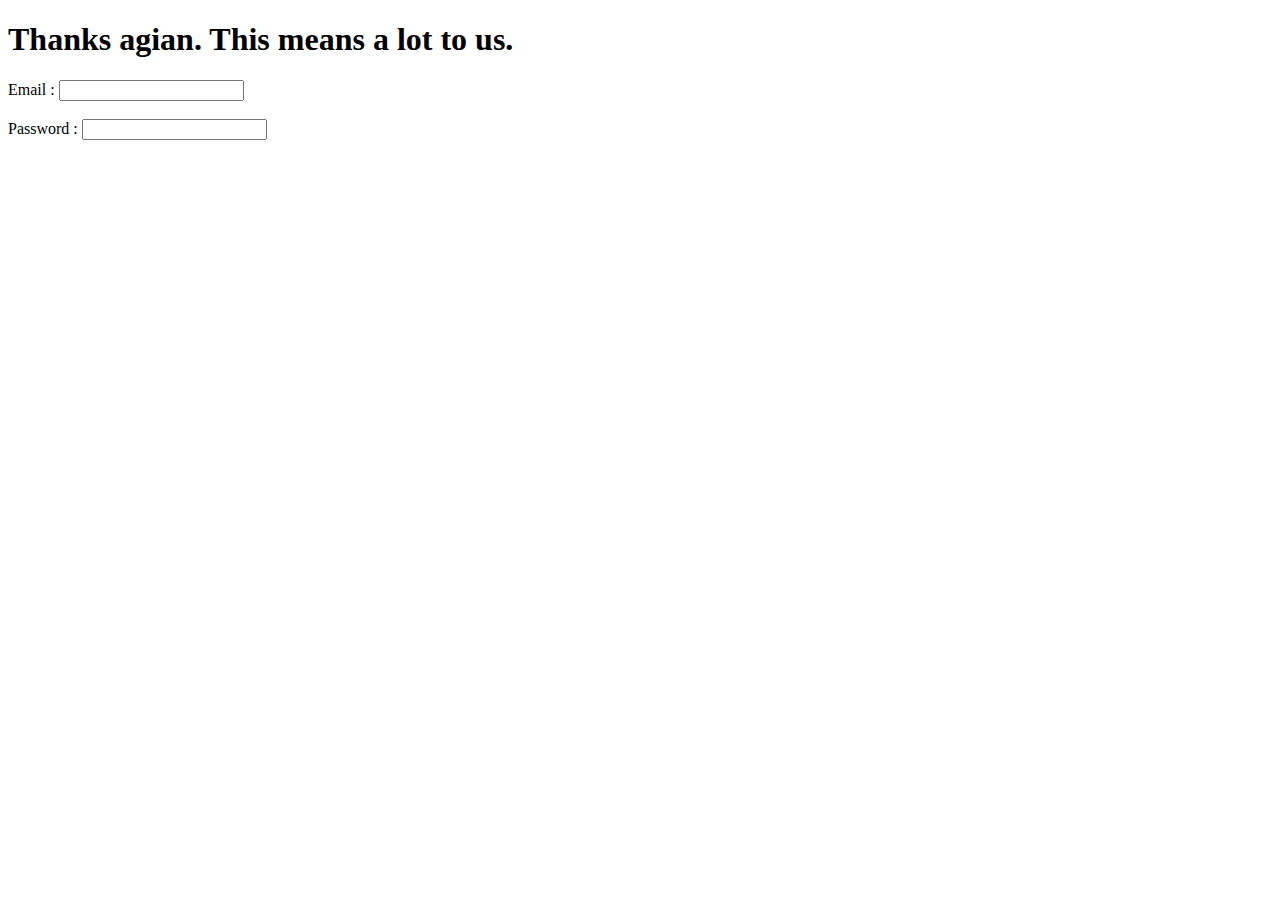
==== landing.html @ 222d6fe0 "Check It Out!" ====
<!DOCTYPE html>
<html>
<head>
	<meta charset="utf-8">
	<meta name="viewport" content="width=device-width, initial-scale=1">
	<title>Donate</title>
	<link href="https://cdn.jsdelivr.net/npm/bootstrap@5.2.1/dist/css/bootstrap.min.css" rel="stylesheet" integrity="sha384-iYQeCzEYFbKjA/T2uDLTpkwGzCiq6soy8tYaI1GyVh/UjpbCx/TYkiZhlZB6+fzT" crossorigin="anonymous">
	<link rel="stylesheet" type="text/css" href="C:\Users\Sina\Documents\website\landing page\landing.css">
	<link rel="preconnect" href="https://fonts.googleapis.com">
	<link rel="preconnect" href="https://fonts.gstatic.com" crossorigin>
	<link href="https://fonts.googleapis.com/css2?family=Bebas+Neue&family=Cormorant+Garamond:ital,wght@1,300&family=Raleway:ital,wght@1,600&display=swap" rel="stylesheet">
</head>
<body>
	<div class="container d-flex">
		<div class="row">
			<header class="text-center col-12">	
				<h1>Thanks agian. This means a lot to us.</h1>
			</header>
			<section class="text-center col-12">  
				<form>
					<p1>Email : </p1><input type="email" name="email"requierd class="two"><br><br>
					<p2>Password : </p2><input type="password" name="password" required class="two"> 
				</form>
			</section>
		</div>
	</div>
	<script src="https://cdn.jsdelivr.net/npm/bootstrap@5.2.1/dist/js/bootstrap.min.js" integrity="sha384-7VPbUDkoPSGFnVtYi0QogXtr74QeVeeIs99Qfg5YCF+TidwNdjvaKZX19NZ/e6oz" crossorigin="anonymous"></script>
</body>
</html>
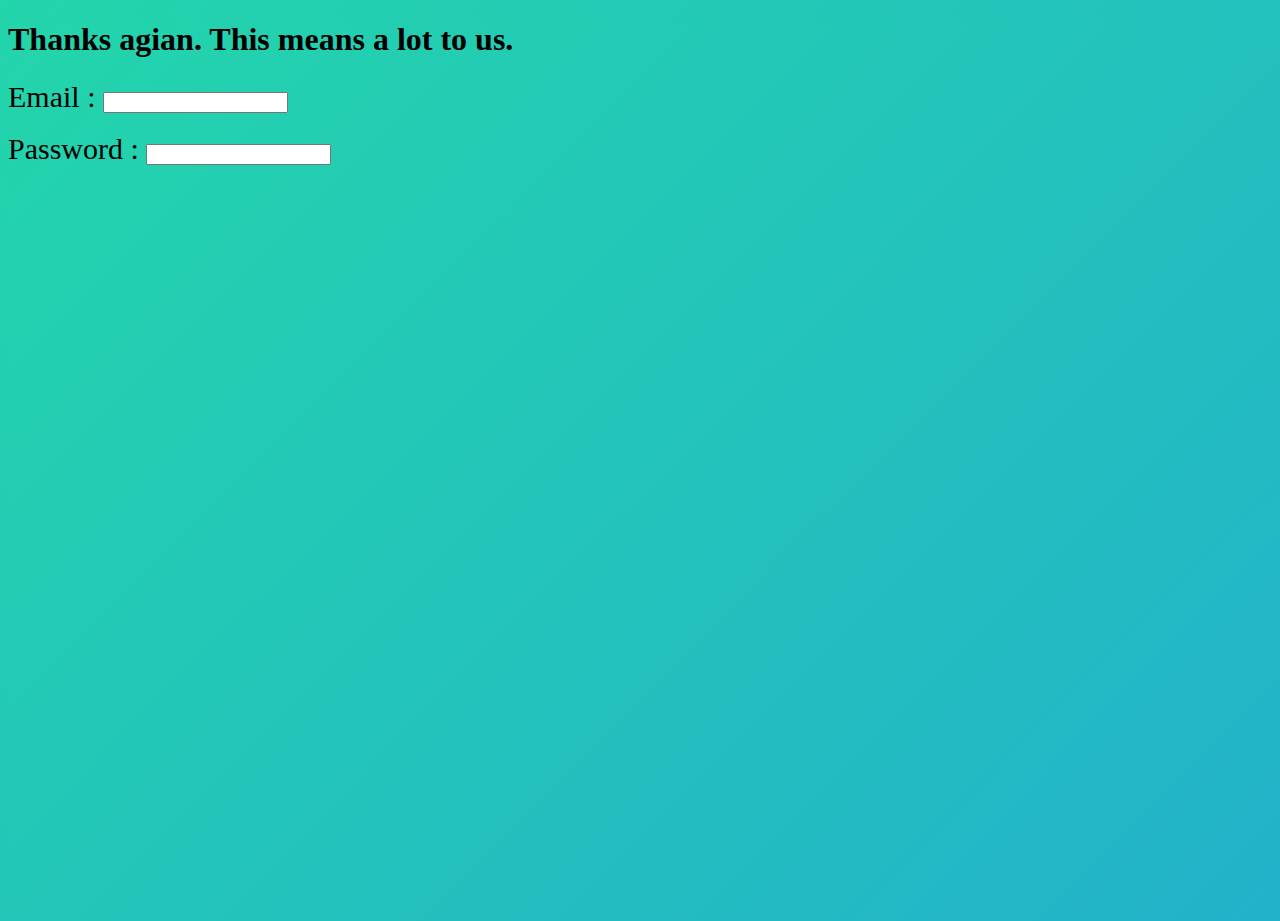
==== commit 93ef6600: "Add files via upload" ====
--- a/landing.html
+++ b/landing.html
@@ -1,29 +1,29 @@
-<!DOCTYPE html>
-<html>
-<head>
-	<meta charset="utf-8">
-	<meta name="viewport" content="width=device-width, initial-scale=1">
-	<title>Donate</title>
-	<link href="https://cdn.jsdelivr.net/npm/bootstrap@5.2.1/dist/css/bootstrap.min.css" rel="stylesheet" integrity="sha384-iYQeCzEYFbKjA/T2uDLTpkwGzCiq6soy8tYaI1GyVh/UjpbCx/TYkiZhlZB6+fzT" crossorigin="anonymous">
-	<link rel="stylesheet" type="text/css" href="C:\Users\Sina\Documents\website\landing page\landing.css">
-	<link rel="preconnect" href="https://fonts.googleapis.com">
-	<link rel="preconnect" href="https://fonts.gstatic.com" crossorigin>
-	<link href="https://fonts.googleapis.com/css2?family=Bebas+Neue&family=Cormorant+Garamond:ital,wght@1,300&family=Raleway:ital,wght@1,600&display=swap" rel="stylesheet">
-</head>
-<body>
-	<div class="container d-flex">
-		<div class="row">
-			<header class="text-center col-12">	
-				<h1>Thanks agian. This means a lot to us.</h1>
-			</header>
-			<section class="text-center col-12">  
-				<form>
-					<p1>Email : </p1><input type="email" name="email"requierd class="two"><br><br>
-					<p2>Password : </p2><input type="password" name="password" required class="two"> 
-				</form>
-			</section>
-		</div>
-	</div>
-	<script src="https://cdn.jsdelivr.net/npm/bootstrap@5.2.1/dist/js/bootstrap.min.js" integrity="sha384-7VPbUDkoPSGFnVtYi0QogXtr74QeVeeIs99Qfg5YCF+TidwNdjvaKZX19NZ/e6oz" crossorigin="anonymous"></script>
-</body>
+<!DOCTYPE html>
+<html>
+<head>
+	<meta charset="utf-8">
+	<meta name="viewport" content="width=device-width, initial-scale=1">
+	<title>Donate</title>
+	<link href="https://cdn.jsdelivr.net/npm/bootstrap@5.2.1/dist/css/bootstrap.min.css" rel="stylesheet" integrity="sha384-iYQeCzEYFbKjA/T2uDLTpkwGzCiq6soy8tYaI1GyVh/UjpbCx/TYkiZhlZB6+fzT" crossorigin="anonymous">
+	<link rel="stylesheet" type="text/css" href="./landing.css">
+	<link rel="preconnect" href="https://fonts.googleapis.com">
+	<link rel="preconnect" href="https://fonts.gstatic.com" crossorigin>
+	<link href="https://fonts.googleapis.com/css2?family=Bebas+Neue&family=Cormorant+Garamond:ital,wght@1,300&family=Raleway:ital,wght@1,600&display=swap" rel="stylesheet">
+</head>
+<body>
+	<div class="container d-flex">
+		<div class="row">
+			<header class="text-center col-12">	
+				<h1>Thanks agian. This means a lot to us.</h1>
+			</header>
+			<section class="text-center col-12">  
+				<form>
+					<p1>Email : </p1><input type="email" name="email"requierd class="two"><br><br>
+					<p2>Password : </p2><input type="password" name="password" required class="two"> 
+				</form>
+			</section>
+		</div>
+	</div>
+	<script src="https://cdn.jsdelivr.net/npm/bootstrap@5.2.1/dist/js/bootstrap.min.js" integrity="sha384-7VPbUDkoPSGFnVtYi0QogXtr74QeVeeIs99Qfg5YCF+TidwNdjvaKZX19NZ/e6oz" crossorigin="anonymous"></script>
+</body>
 </html>--- a/landing.css
+++ b/landing.css
@@ -0,0 +1,38 @@
+html { 
+  background:no-repeat center center fixed; 
+  -webkit-background-size: cover;
+  -moz-background-size: cover;
+  -o-background-size: cover;
+  background-size: cover;
+}
+body, html{
+    width: 100%;
+    height: 100%;
+    background: linear-gradient(-45deg, #ee7752, #e73c7e, #23a6d5, #23d5ab);
+    background-size: 400% 400%;
+    animation: gradient 10s ease infinite; 
+}
+@keyframes gradient {
+    0% {
+        background-position: 0% 50%;
+    }
+    50% {
+        background-position: 100% 50%; /*copy and paste*/
+    }
+    100% {
+        background-position: 0% 50%;
+    }
+}
+
+.container {
+    width: 50%;
+    height: 100%;
+    align-items: center;
+}
+p1, p2 {
+    font-size: 30px;
+}
+
+.two{
+    justify-content: justify all;
+}